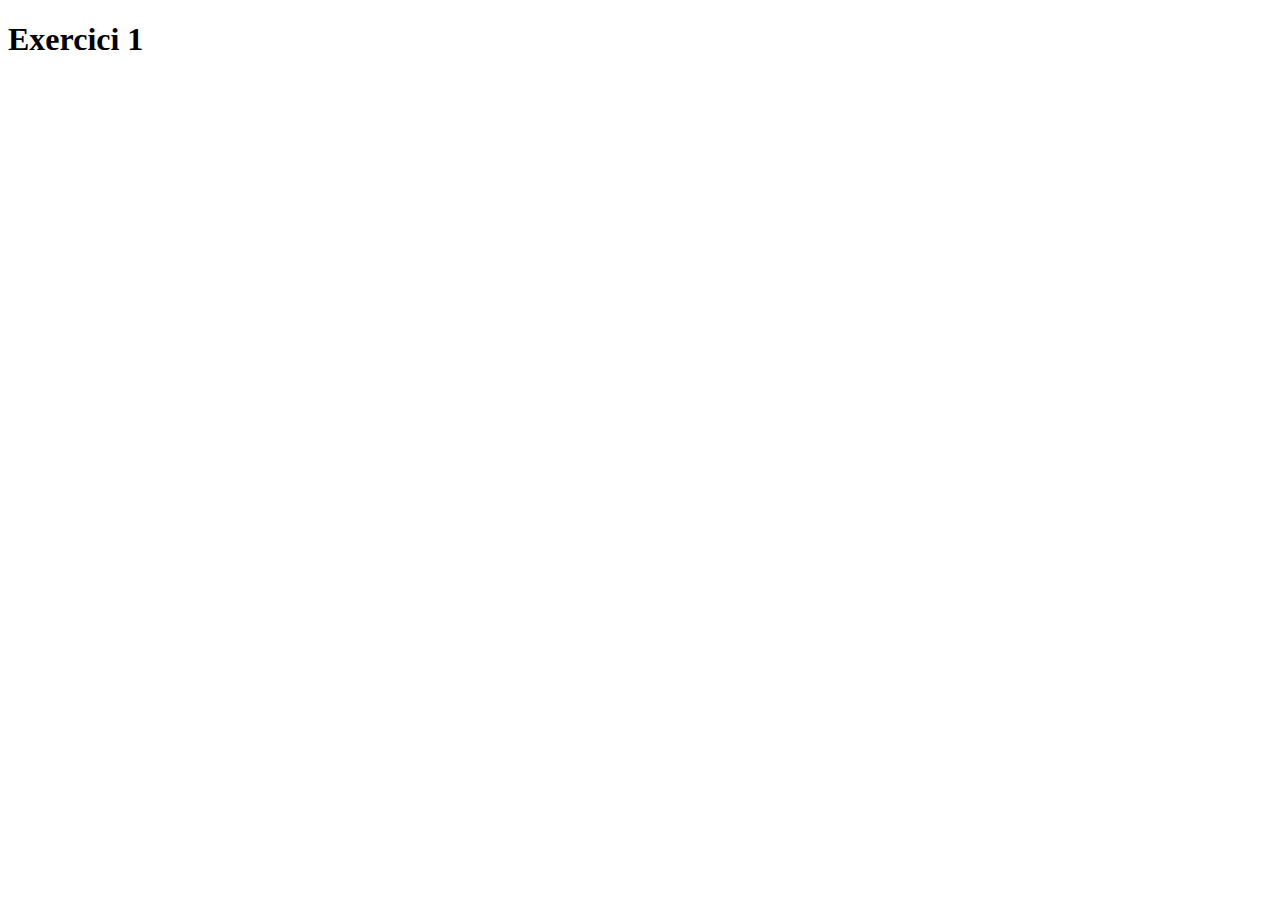
==== exercicis/index.html @ ae52d6d6 "Rename ex1.html to index.html" ====
<!DOCTYPE html>
<html lang="en">
<head>
    <meta charset="UTF-8">
    <meta http-equiv="X-UA-Compatible" content="IE=edge">
    <meta name="viewport" content="width=device-width, initial-scale=1.0">
    <title>Exercici 1</title>
</head>
<body>
    <h1>Exercici 1</h1>
</body>
</html>
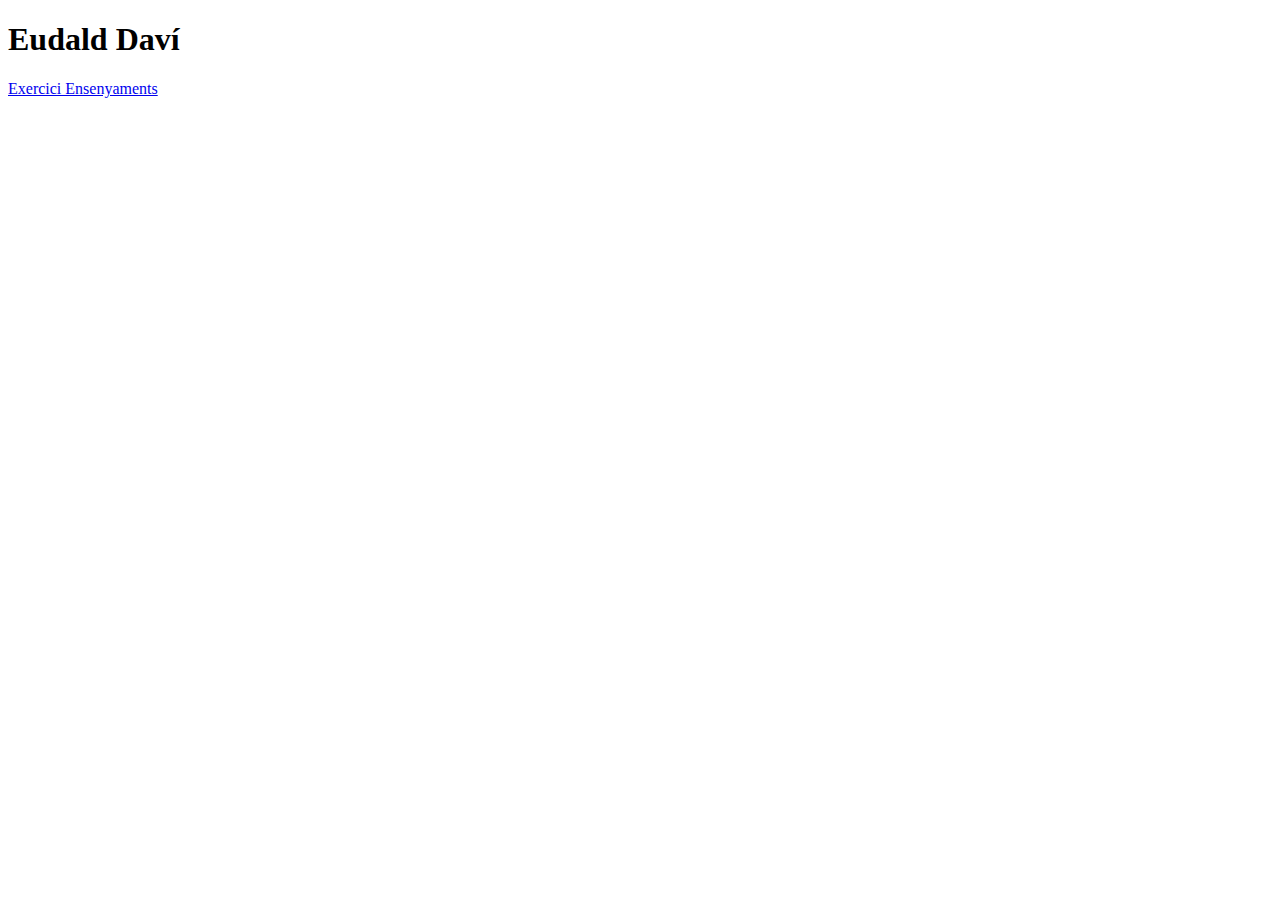
==== commit 390d4e81: "Create index.html" ====
--- a/exercicis/index.html
+++ b/exercicis/index.html
@@ -4,9 +4,10 @@
     <meta charset="UTF-8">
     <meta http-equiv="X-UA-Compatible" content="IE=edge">
     <meta name="viewport" content="width=device-width, initial-scale=1.0">
-    <title>Exercici 1</title>
+    <title>Eudald Daví</title>
 </head>
 <body>
-    <h1>Exercici 1</h1>
+    <h1>Eudald Daví</h1>
+    <a href="Ensenyaments de CCFF-Eudald Daví Solà.xml">Exercici Ensenyaments</a>
 </body>
-</html>
+</html>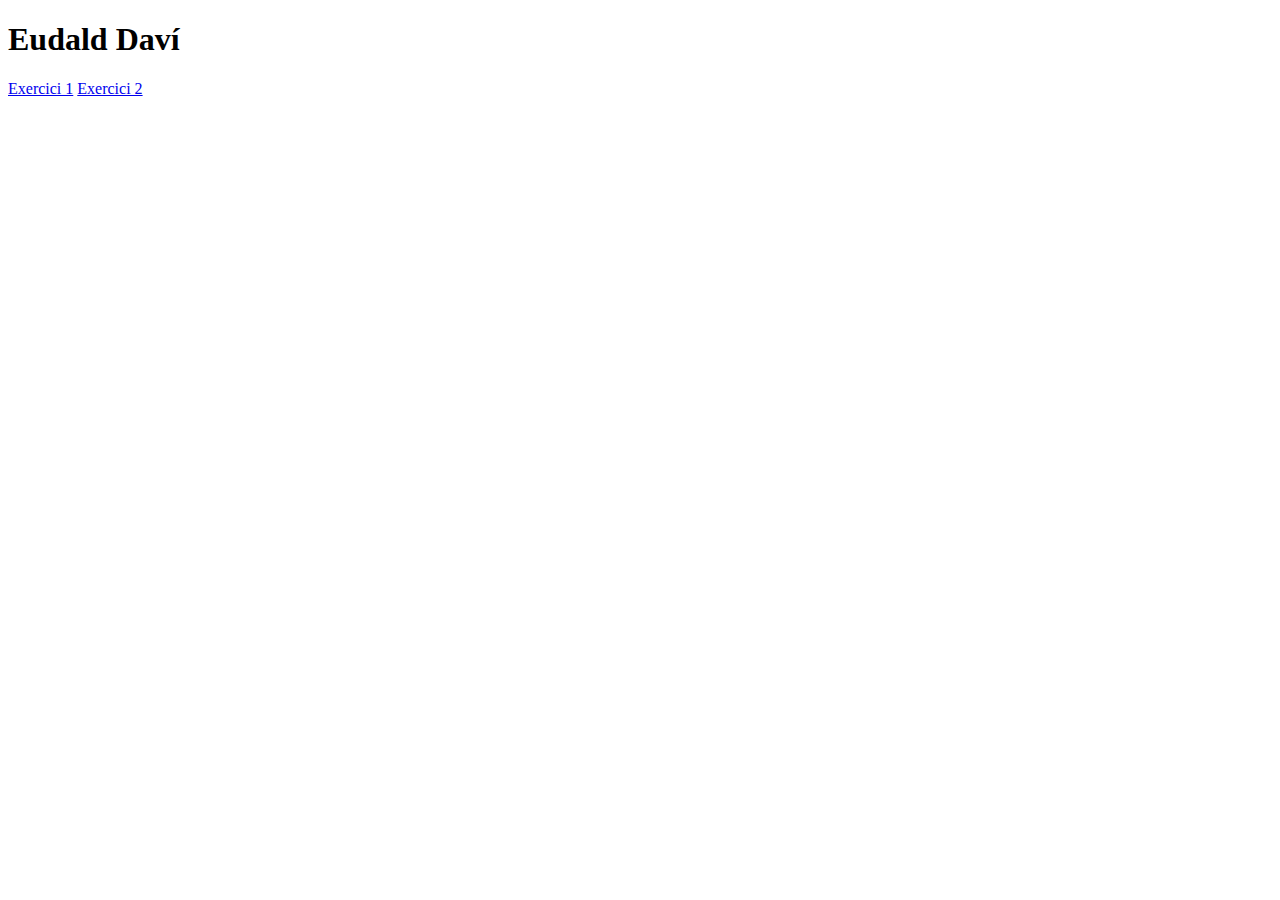
==== commit 6c7a8dd2: "Update index.html" ====
--- a/exercicis/index.html
+++ b/exercicis/index.html
@@ -8,6 +8,7 @@
 </head>
 <body>
     <h1>Eudald Daví</h1>
-    <a href="Ensenyaments de CCFF-Eudald Daví Solà.xml">Exercici Ensenyaments</a>
+    <a href="./Ex1_EXGAMESS/index.html">Exercici 1</a>
+    <a href="./Ex1_EXGAMESS/Panic!.html">Exercici 2</a>
 </body>
-</html>+</html>
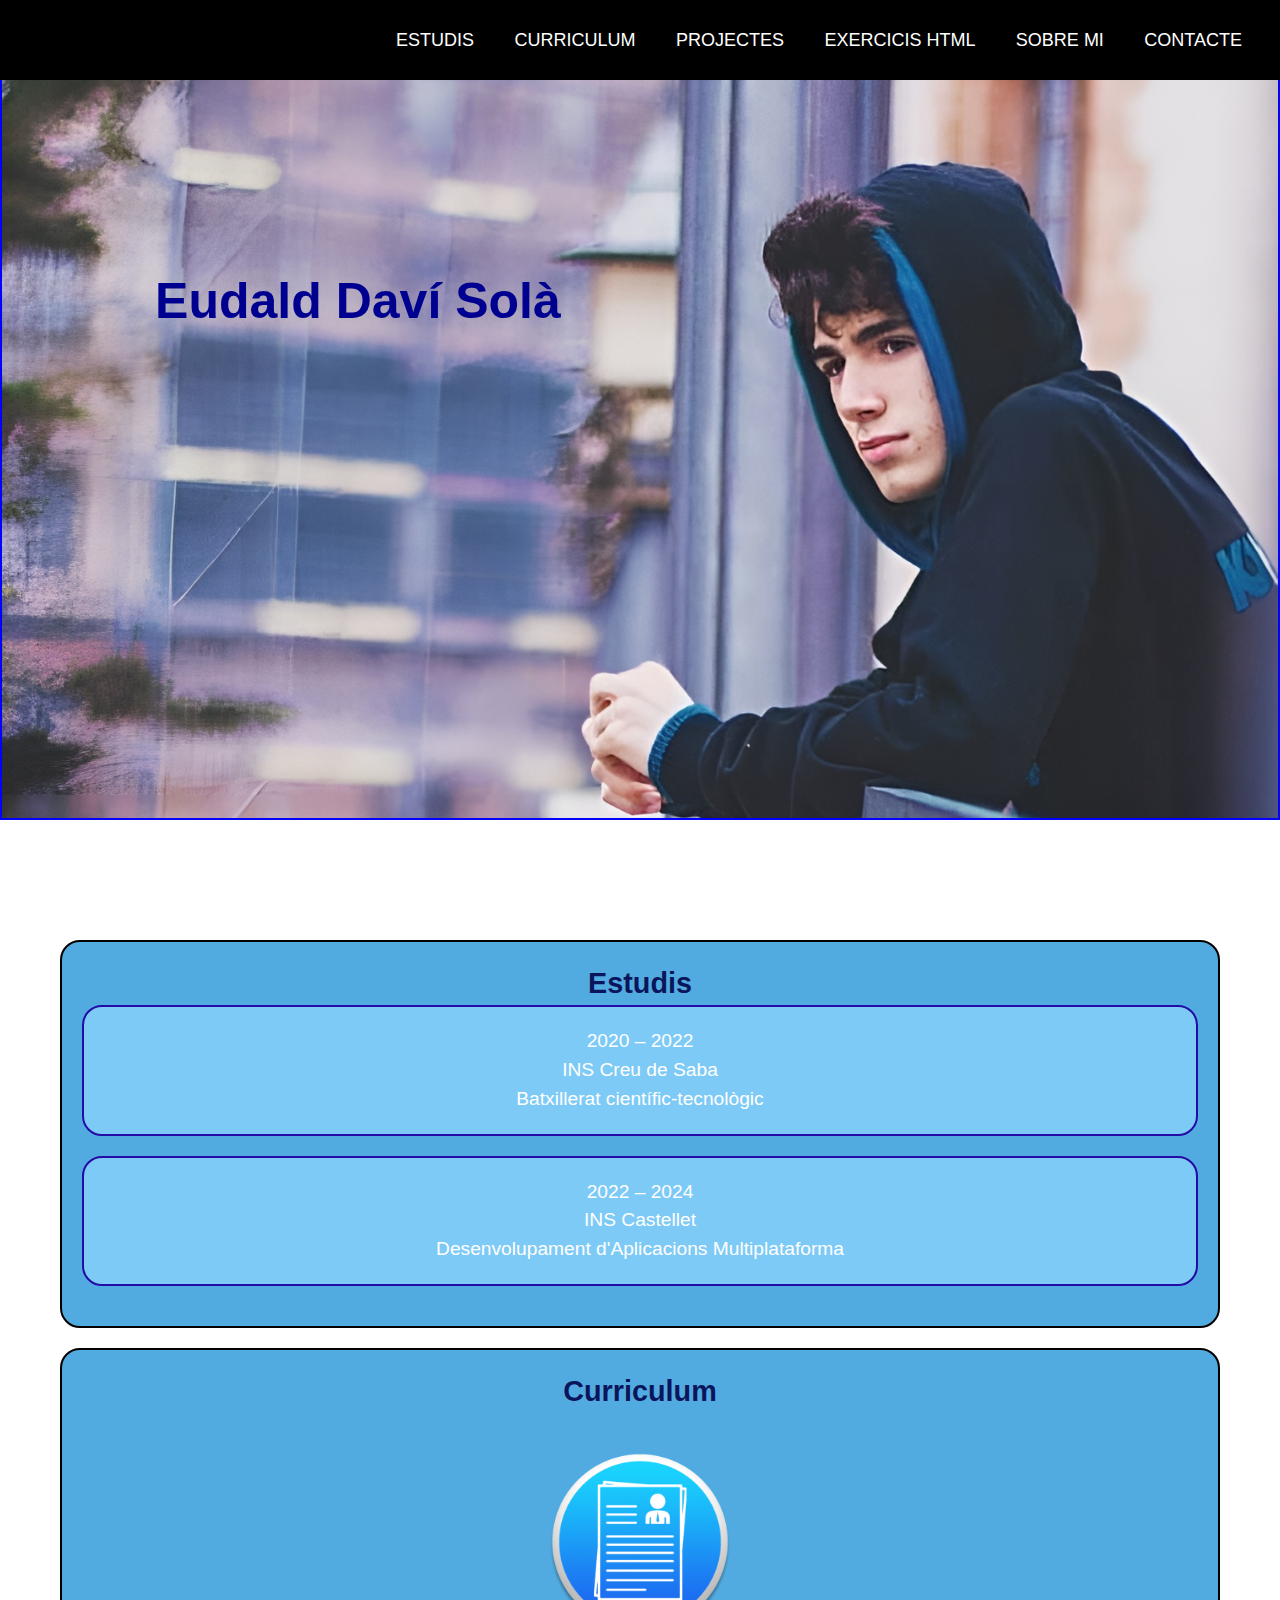
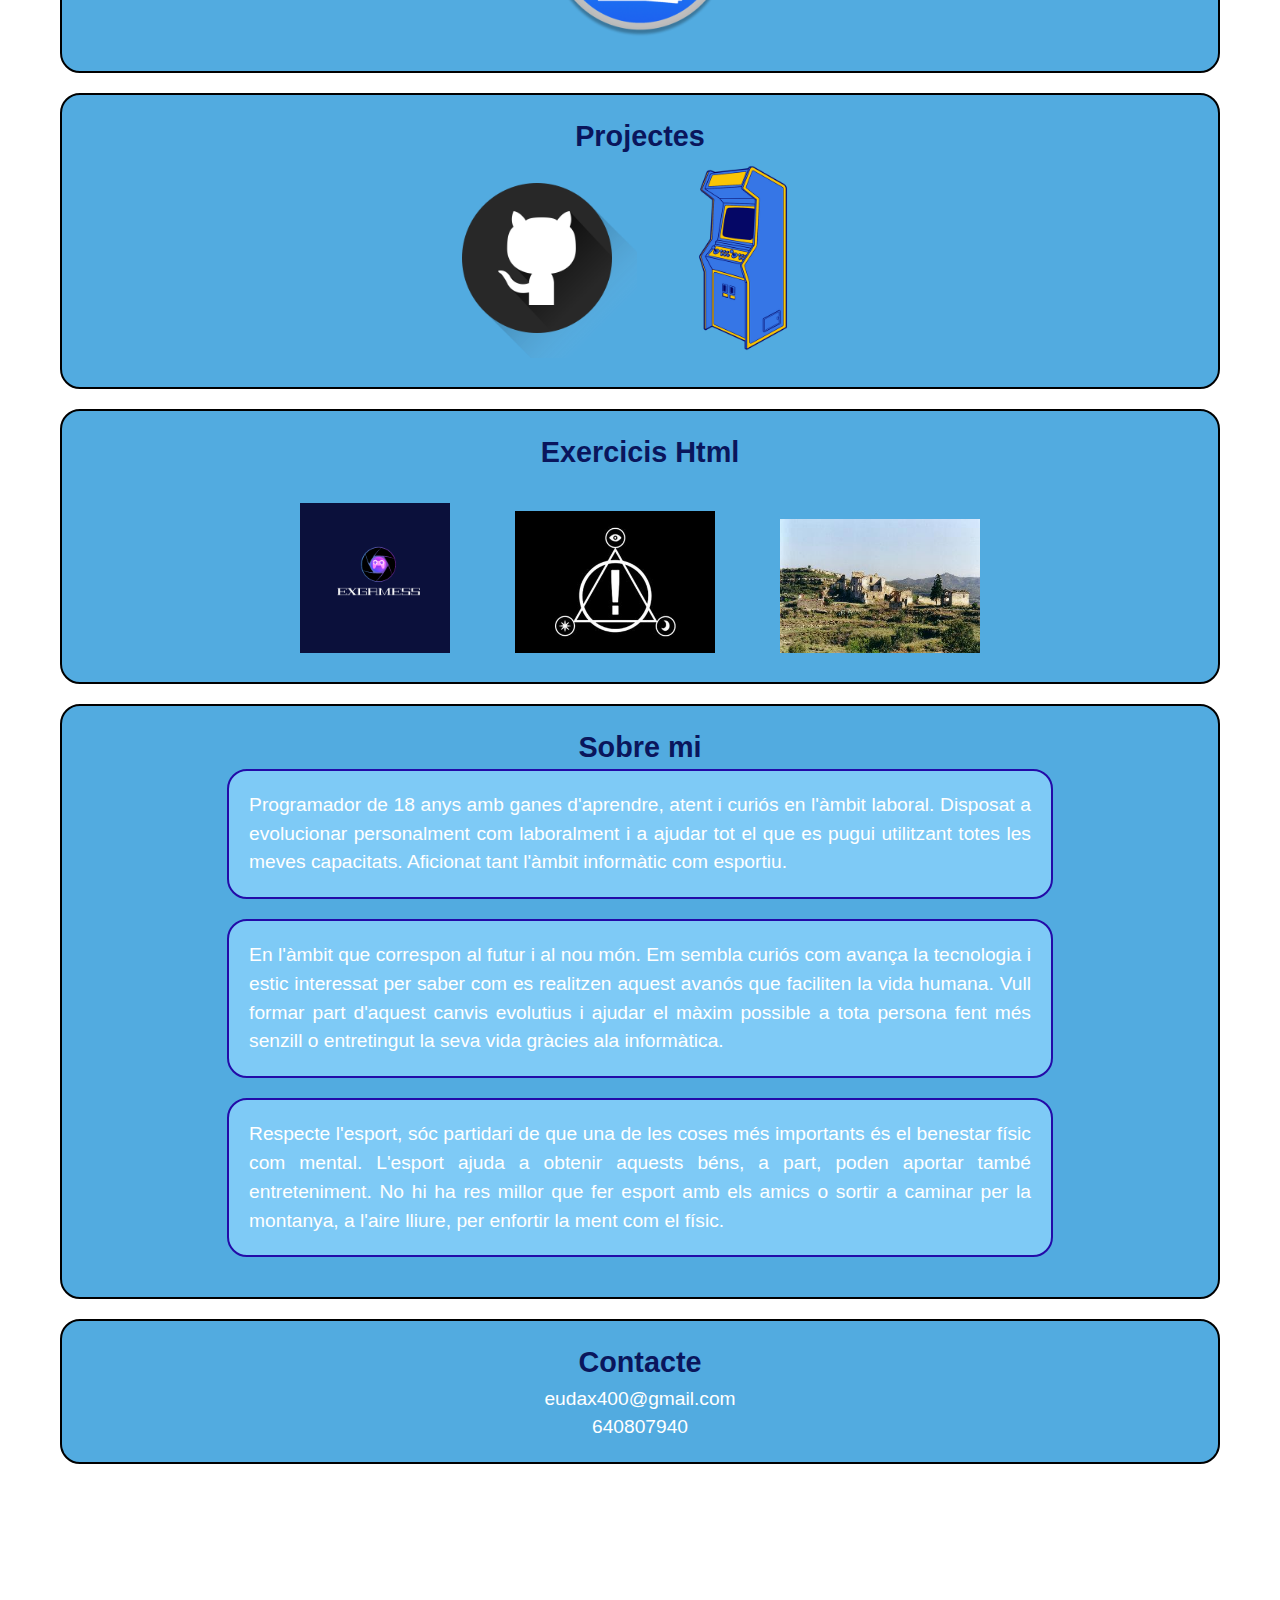
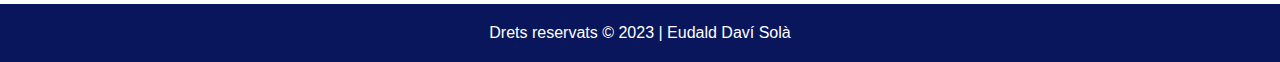
==== commit 2175cdc1: "Update page" ====
--- a/exercicis/index.html
+++ b/exercicis/index.html
@@ -1,14 +1,114 @@
 <!DOCTYPE html>
 <html lang="en">
+
 <head>
     <meta charset="UTF-8">
     <meta http-equiv="X-UA-Compatible" content="IE=edge">
     <meta name="viewport" content="width=device-width, initial-scale=1.0">
-    <title>Eudald Daví</title>
+    <link rel="stylesheet" href="10.css">
+    <link href="https://cdnjs.cloudflare.com/ajax/libs/font-awesome/5.13.0/css/all.min.css" rel="stylesheet">
+    <title>Eudald Daví Solà</title>
 </head>
+
 <body>
-    <h1>Eudald Daví</h1>
-    <a href="./Ex1_EXGAMESS/index.html">Exercici 1</a>
-    <a href="./Ex1_EXGAMESS/Panic!.html">Exercici 2</a>
+        <nav>
+            <input type="checkbox" id="check">
+            <label for="check" class="checkbtn">
+                <i class="fas fa-bars"></i>
+            </label>
+            <ul>
+                <li><a href="#estudis">Estudis</a></li>
+                <li><a href="#curriculum">Curriculum</a></li>
+                <li><a href="#projectes">Projectes</a></li>
+                <li><a href="#exercicis">Exercicis Html</a></li>
+                <li><a href="#sobre-mi">Sobre mi</a></li>
+                <li><a href="#contacte">Contacte</a></li>
+            </ul>
+        </nav>
+        <section class="Eimage">
+            <div id="head">
+                <h1>Eudald Daví Solà</h1>
+            </div>
+        </section>
+    <main>
+        <section class="estudis" >
+            <a NAME="estudis"></a>
+            <h2>Estudis</h2>
+            <p class="est1">2020 – 2022
+                <br>
+                INS Creu de Saba
+                <br>
+                Batxillerat científic-tecnològic
+            </p>
+            <p class="est1">
+                2022 – 2024
+                <br>
+                INS Castellet
+                <br>
+                Desenvolupament d'Aplicacions Multiplataforma
+            </p>
+        </section>
+
+        <section class="curriculum">
+            <a NAME="curriculum"></a>
+            <h2>Curriculum</h2>
+            <br>
+            <a class="Curriculum1" href="Currículum-Eudald-Daví-Solà.pdf    " download><img class="image2" src="curriculum.png" alt="Curriculum"
+                width=200px margin="200px"></img></a>
+        </section>
+
+        <section class="projectes">
+            <a NAME="projectes"></a>
+            <h2>Projectes</h2>
+            <a class="Git" href="https://github.com/EudaX400?tab=repositories"><img class="image2" src="github.png" alt="GitHub"
+                width=200px margin="200px"></img></a>
+            <a class='TR' href="Tr Construcció d'una màquina arcade.pdf"><img class="image2" src="Arcade.png" alt="Treball de recerca"
+                width=200px margin="200px"></img></a>
+        </section>
+
+        <section class="exercicis">
+            <a NAME="exercicis"></a>
+            <h2>Exercicis Html</h2>
+            <br>
+            <a class="ex" href="./Ex1_EXGAMESS/index.html"><img class="image2" src="Ex1_EXGAMESS/8ccd701ad905495abd4497702b6fff85.png" alt="GitHub"
+            width=150px margin="200px"></img></a>
+            <a class="ex" href="./Ex1_EXGAMESS/Panic!.html"><img class="image2" src="Ex1_EXGAMESS/PanicLogo.jpg" alt="GitHub"
+                width=200px margin="200px"></img></a>
+            <a class="ex" href="./PT3/index.html"><img class="image2" src="PT3/viladons.jpg" alt="GitHub"
+                width=200px margin="200px"></img></a>
+        </section>
+
+        <section class="sobre-mi">
+            <a NAME="sobre-mi"></a>
+            <h2>Sobre mi</h2>
+            <article class="stext">
+                <p class="est2">Programador de 18 anys amb ganes d'aprendre, atent i curiós en l'àmbit laboral. Disposat a
+                    evolucionar
+                    personalment com laboralment i a ajudar tot el que es pugui utilitzant totes les meves capacitats.
+                    Aficionat tant l'àmbit informàtic com esportiu.</p>
+                <p class="est2">En l'àmbit que correspon al futur i al nou món. Em sembla curiós com avança la tecnologia i estic
+                    interessat per saber com es realitzen aquest avanós que faciliten la vida humana. Vull formar part
+                    d'aquest canvis evolutius i ajudar el màxim possible a tota persona fent més senzill o entretingut
+                    la seva vida gràcies ala informàtica. </p>
+                <p class="est2">Respecte l'esport, sóc partidari de que una de les coses més importants és el benestar físic com
+                    mental. L'esport ajuda a obtenir aquests béns, a part, poden aportar també entreteniment. No hi ha
+                    res millor que fer esport amb els amics o sortir a caminar per la montanya, a l'aire lliure, per
+                    enfortir la ment com el físic.
+                </p>
+            </article>
+        </section>
+
+        <section class="contacte">
+            <a NAME="contacte"></a>
+            <h2>Contacte</h2>
+            <p>eudax400@gmail.com</p>
+            <p>640807940</p>
+        </section>
+    </main>
+
+    <footer>
+        <p>Drets reservats © 2023 | Eudald Daví Solà </p>
+    </footer>
 </body>
+
 </html>
--- a/exercicis/10.css
+++ b/exercicis/10.css
@@ -0,0 +1,276 @@
+:root {
+    --primary-color: #0a165c;
+    --secondary-color: #39bef3;
+  }
+  
+  body {
+    margin: 0;
+    padding: 0;
+    font-family: Arial, sans-serif;
+    color: #ffffff;
+    background-image: url(https://img.wallpapic-br.com/i3674-241-435/medium/matrix-azuis-turquesa-verdes-imagem-de-fundo.jpg);
+    background-attachment: fixed;
+    background-position: 0%;
+  }
+  
+  *{
+    padding: 0;
+    margin: 0;
+    text-decoration: none;
+    list-style: none;
+    box-sizing: border-box;
+  }
+  
+  nav{
+    position: fixed;
+    background: #000000;
+    height: 80px;
+    width: 100%;
+    z-index: 2;
+  }
+  .enlace{
+    position: absolute;
+    padding: 20px 50px;
+  }
+  .logo{
+    height: 40px;
+  }
+  nav ul{
+    float: right;
+    margin-right: 20px;
+  }
+  nav ul li{
+    display: inline-block;
+    line-height: 80px;
+    margin: 0 5px;
+  }
+  nav ul li a{
+    color: #fff;
+    font-size: 18px;
+    padding: 7px 13px;
+    border-radius: 3px;
+    text-transform: uppercase;
+  }
+  li a.active, li a:hover{
+    background: #000090;
+    transition: .5s;
+  }
+  .checkbtn{
+    font-size: 30px;
+    color: #fff;
+    float: right;
+    line-height: 80px;
+    margin-right: 40px;
+    cursor: pointer;
+    display: none;
+  }
+  #check{
+    display: none;
+  }
+  .Eimage{
+    background: url(Eudald2.jpg) no-repeat;
+    background-size: cover;
+    background-position: center center;
+    height: calc(100vh - 80px);
+    border: 2px solid rgb(4, 0, 253);
+  }
+  section h1{
+  position: relative;
+  top: 270px;
+  margin-left: 12%;
+  color: #000090;
+  font-size: 50px;
+  text-overflow: ellipsis;
+  }
+  
+  main {
+    max-width: 1200px;
+    margin: 100px auto;
+    padding: 20px;
+    font-family: 'Roboto', sans-serif;
+    font-size: 1.2rem;
+    line-height: 1.5;
+  }
+  
+  h2 {
+    color: var(--primary-color);
+    font-weight: bold;
+    margin-top: 0;
+  }
+  
+  h3 {
+    font-weight: bold;
+  }
+  
+  p {
+    margin-top: 0;
+  }
+  
+  a.button {
+    background-color: var(--primary-color);
+    color: white;
+    padding: 10px 20px;
+    border-radius: 5px;
+    text-decoration: none;
+    display: inline-block;
+    margin-top: 20px;
+  }
+  
+  a.button:hover {
+    background-color: #3367D6;
+  }
+  
+  .estudis {
+    background-color: rgba(8, 136, 211, 0.7);
+    border: 2px solid rgb(0, 0, 0);
+    margin-bottom: 20px;
+    padding: 20px;
+    text-align: center;
+    border-radius: 20px;
+  }
+  .est1{
+    background-color: rgba(146, 215, 255, 0.7);
+    border: 2px solid rgb(35, 11, 168);
+    margin-bottom: 20px;
+    padding: 20px;
+    text-align: center;
+    border-radius: 20px;
+  }
+  .curriculum {
+    background-color: rgba(8, 136, 211, 0.7);
+    border: 2px solid rgb(0, 0, 0);
+    margin-bottom: 20px;
+    padding: 20px;
+    text-align: center;
+    border-radius: 20px;
+  }
+  
+  .Curriculum1 {
+    padding: 10px;
+    color: #fff;
+    text-decoration: none;
+    border-radius: 5px;
+    transition: transform 0.3s ease-in-out; 
+  }
+  
+  .Curriculum1:hover {
+    transform: translateY(-10px);
+  }
+  
+  .projectes {
+    background-color: rgba(8, 136, 211, 0.7);
+    border: 2px solid rgb(0, 0, 0);
+    margin-bottom: 20px;
+    padding: 20px;
+    text-align: center;
+    border-radius: 20px;
+  }
+  
+  .image2{
+    transition: transform 0.6s ease-in-out
+  }
+  .image2:hover{
+    border-radius:50%;
+    -webkit-border-radius:50%;
+    box-shadow: 0px 0px 15px 15px #1e44ec;
+    -webkit-box-shadow: 0px 0px 15px 15px #1e2cec;
+    transform: rotate(360deg);
+    -webkit-transform: rotate(360deg);
+    }
+  
+  .exercicis {
+    background-color: rgba(8, 136, 211, 0.7);
+    border: 2px solid rgb(0, 0, 0);
+    margin-bottom: 20px;
+    padding: 20px;
+    text-align: center;
+    border-radius: 20px;
+  }
+  
+  .ex {
+    margin: 20px;
+    padding: 10px;
+    color: #fff;
+    border-radius: 5px;
+  }
+  
+  
+  .sobre-mi {
+    background-color: rgba(8, 136, 211, 0.7);
+    border: 2px solid rgb(0, 0, 0);
+    margin-bottom: 20px;
+    padding: 20px;
+    text-align: center;
+    border-radius: 20px;
+  }
+  .est2{
+    background-color: rgba(146, 215, 255, 0.7);
+    border: 2px solid rgb(35, 11, 168);
+    margin-bottom: 20px;
+    padding: 20px;
+    text-align: justify;
+    border-radius: 20px;
+  }
+  
+  .stext {
+    text-align: justify;
+    margin-left: 13%;
+    margin-right: 13%;
+  }
+  
+  .contacte {
+    background-color: rgba(8, 136, 211, 0.7);
+    border: 2px solid rgb(0, 0, 0);
+    margin-bottom: 20px;
+    padding: 20px;
+    text-align: center;
+    border-radius: 20px;
+  }
+  
+  /* Footer */
+  footer {
+    background-color: var(--primary-color);
+    color: white;
+    padding: 20px;
+    text-align: center;
+  }
+  
+  @media (max-width: 952px){
+    .enlace{
+        padding-left: 20px;
+    }
+    nav ul li a{
+        font-size: 16px;
+    }
+  }
+  
+  @media (max-width: 858px){
+    .checkbtn{
+        display: block;
+    }
+    ul{
+        position: fixed;
+        width: 100%;
+        height: 100vh;
+        background: #2c3e50;
+        top: 80px;
+        left: -100%;
+        text-align: center;
+        transition: all .5s;
+    }
+    nav ul li{
+        display: block;
+        margin: 50px 0;
+        line-height: 30px;
+    }
+    nav ul li a{
+        font-size: 20px;
+    }
+    li a:hover, li a.active{
+        background: none;
+        color: red;
+    }
+    #check:checked ~ ul{
+        left:0;
+    }
+  }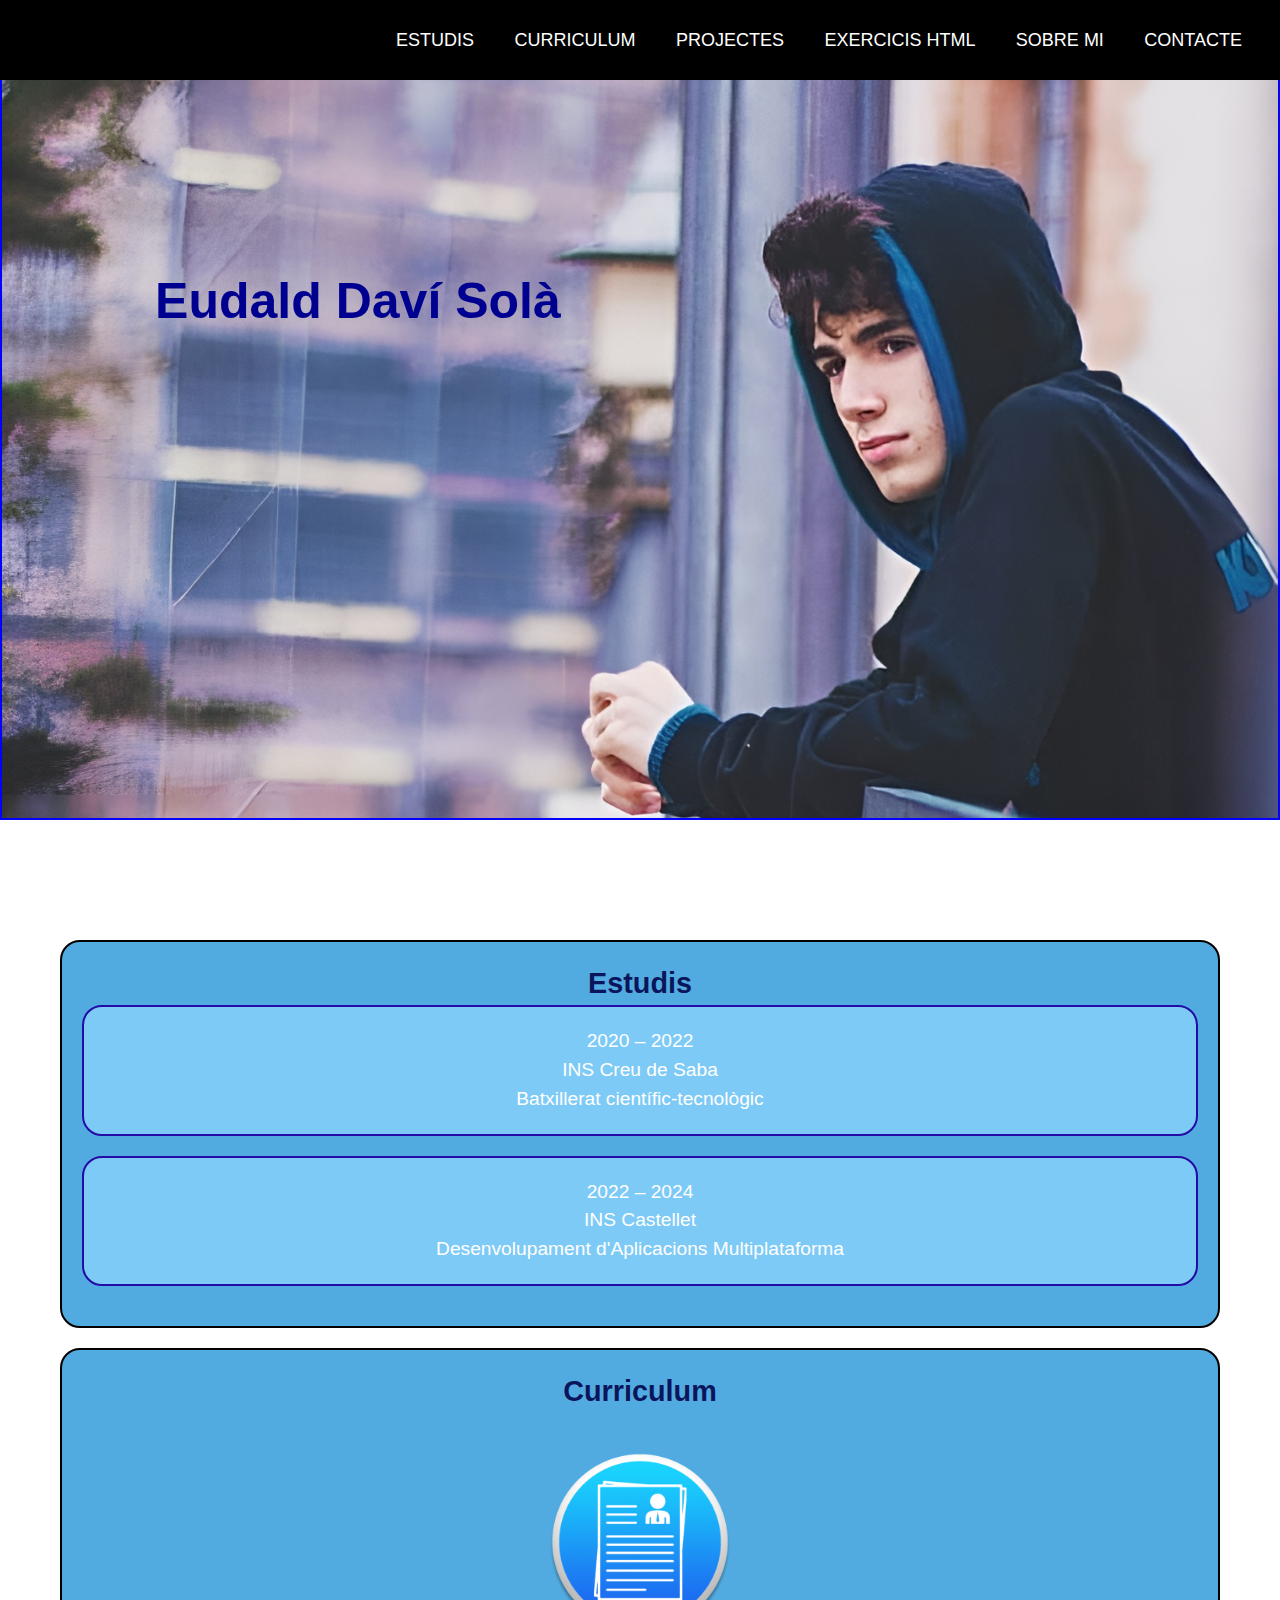
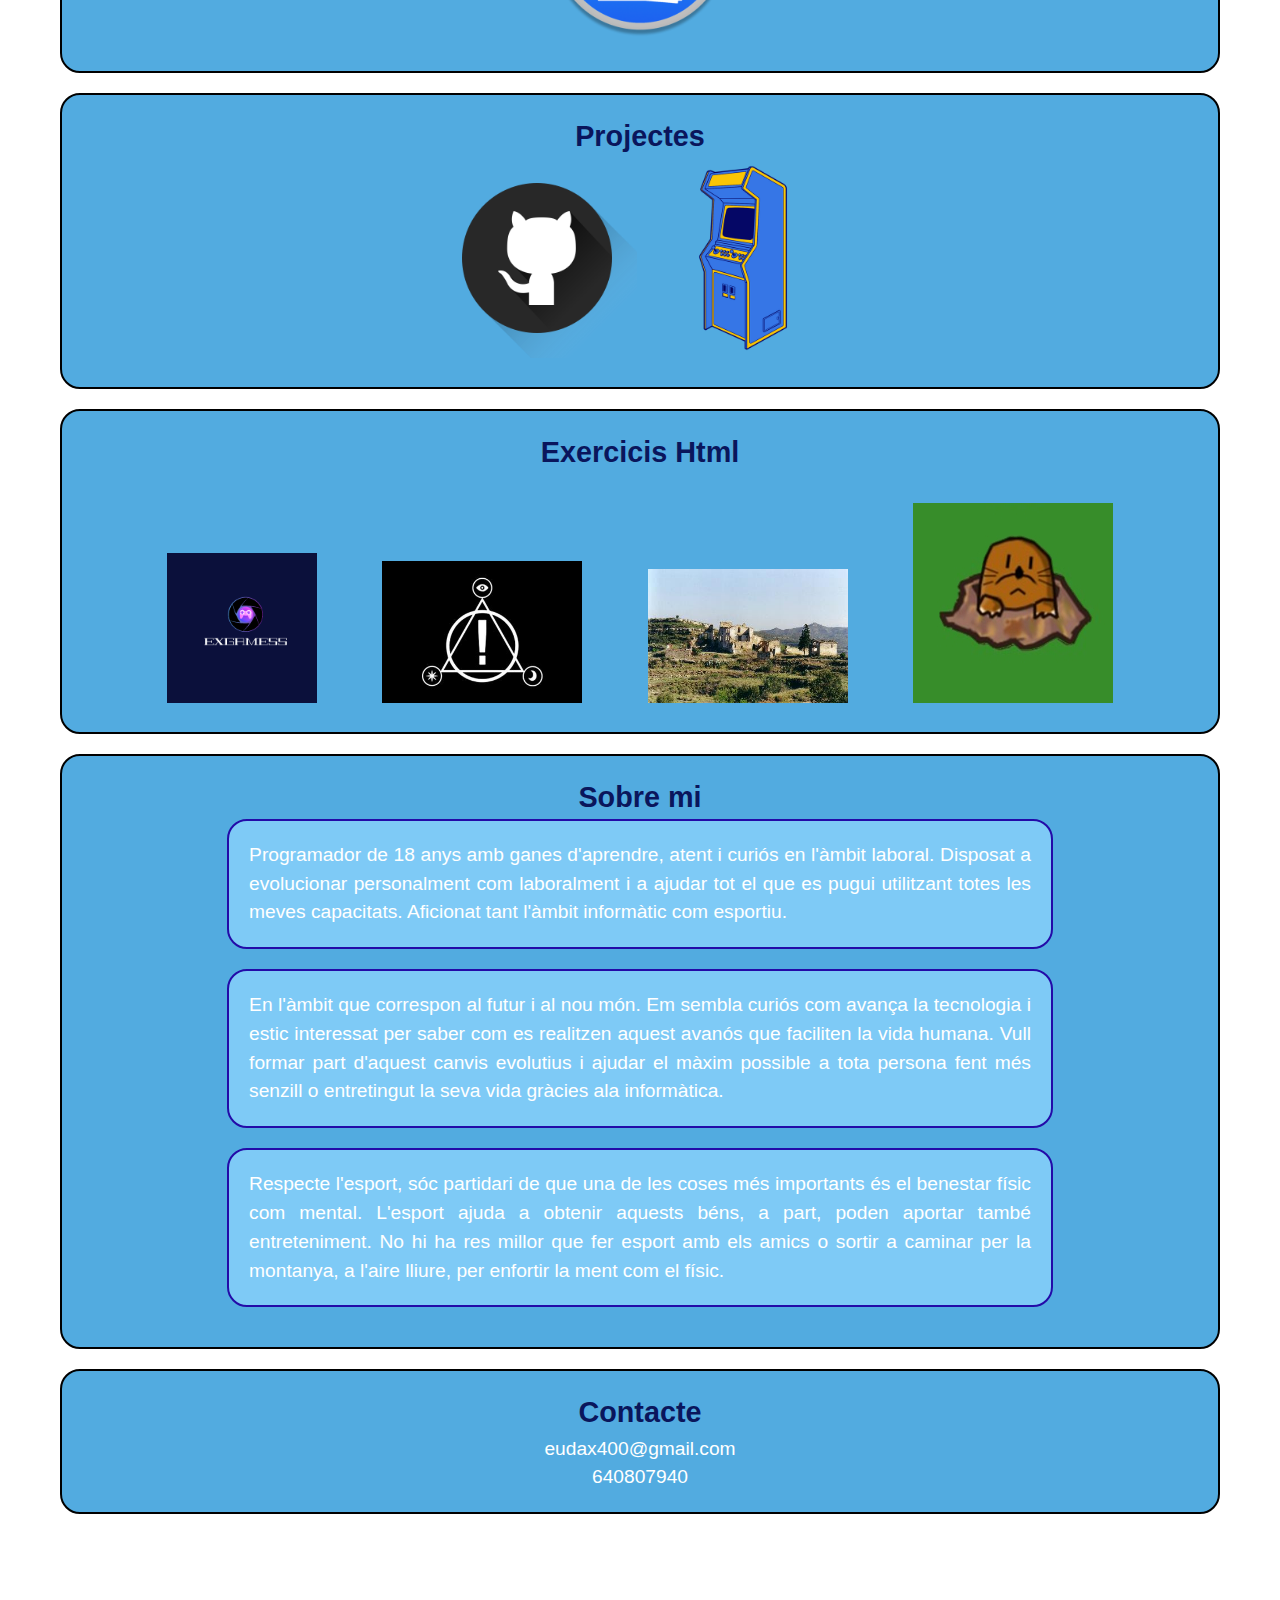
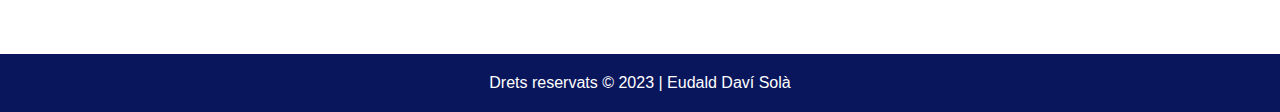
==== commit d5afe29c: "Fix Website" ====
--- a/exercicis/index.html
+++ b/exercicis/index.html
@@ -76,6 +76,8 @@
                 width=200px margin="200px"></img></a>
             <a class="ex" href="./PT3/index.html"><img class="image2" src="PT3/viladons.jpg" alt="GitHub"
                 width=200px margin="200px"></img></a>
+            <a class="ex" href="./WhacAMole/index.html"><img class="image2" src="WhacAMole/topoSi.jpg" alt="GitHub"
+                width=200px margin="200px"></img></a>
         </section>
 
         <section class="sobre-mi">
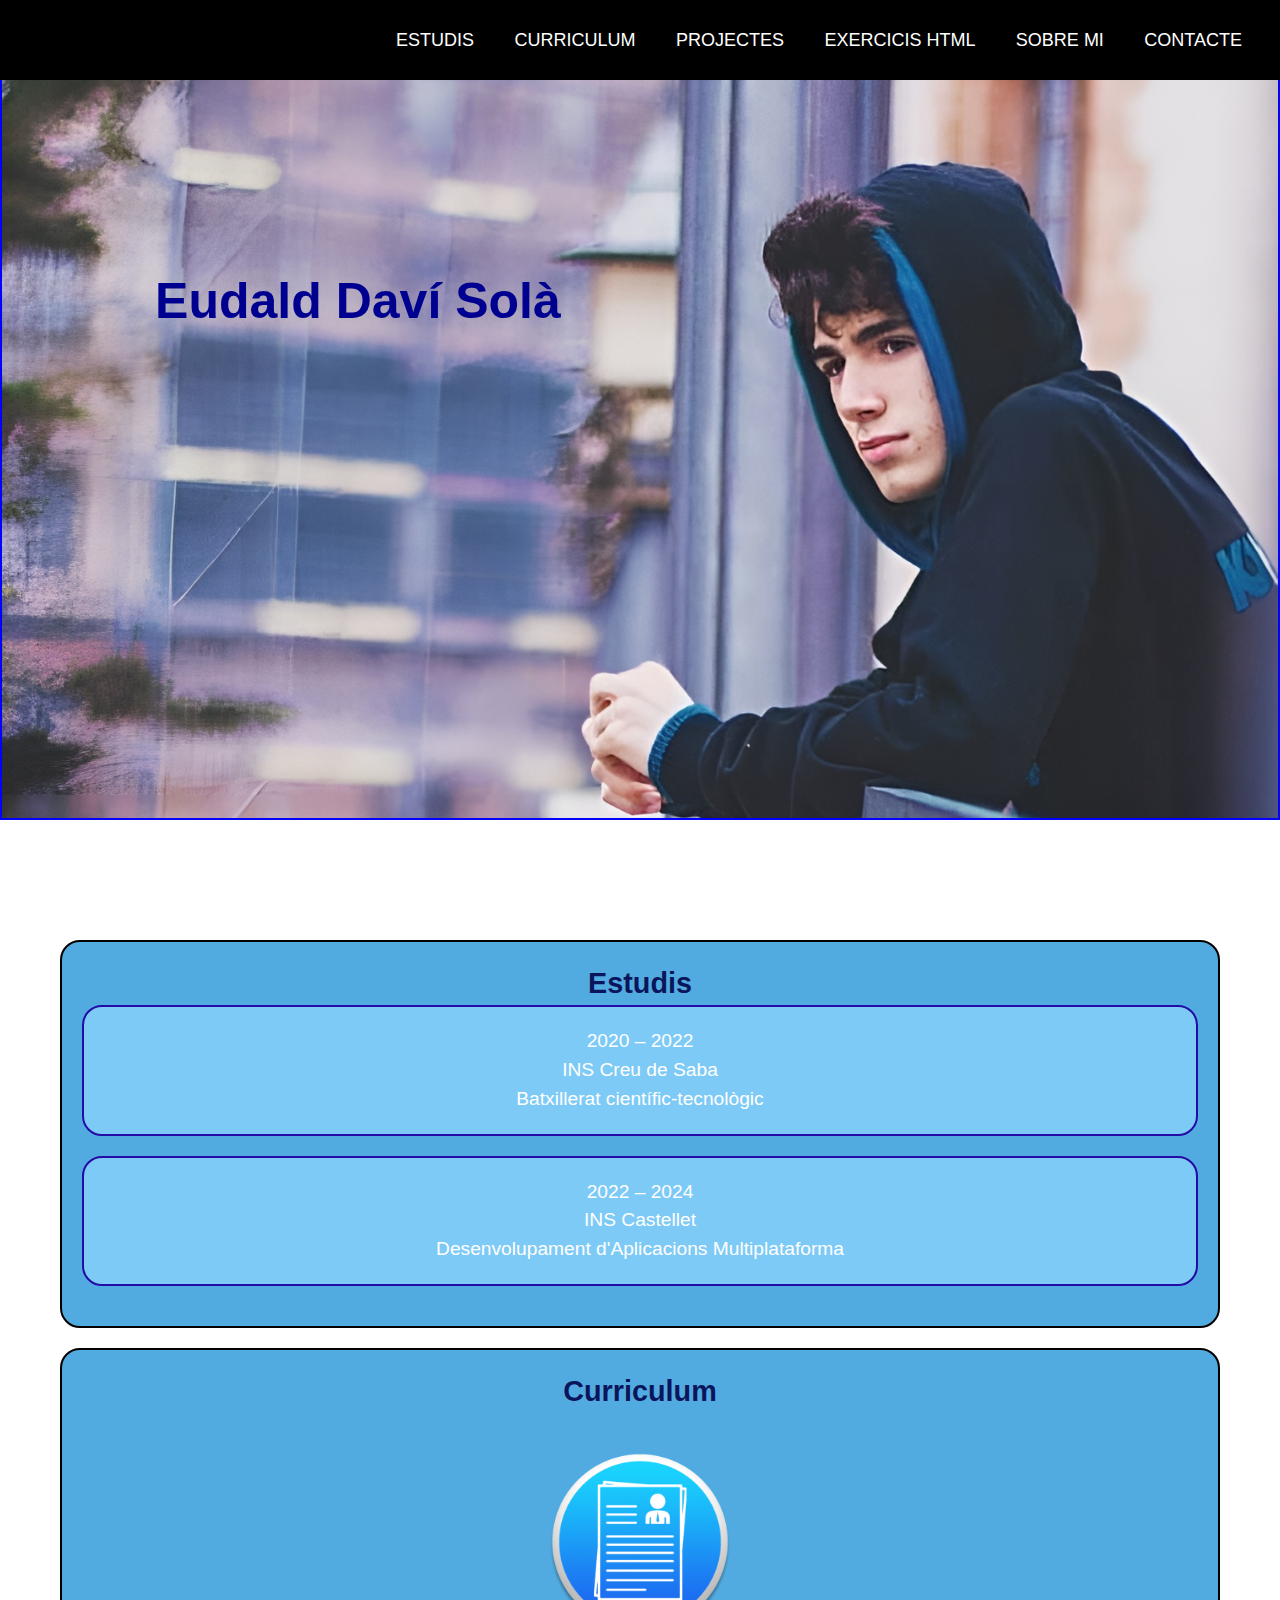
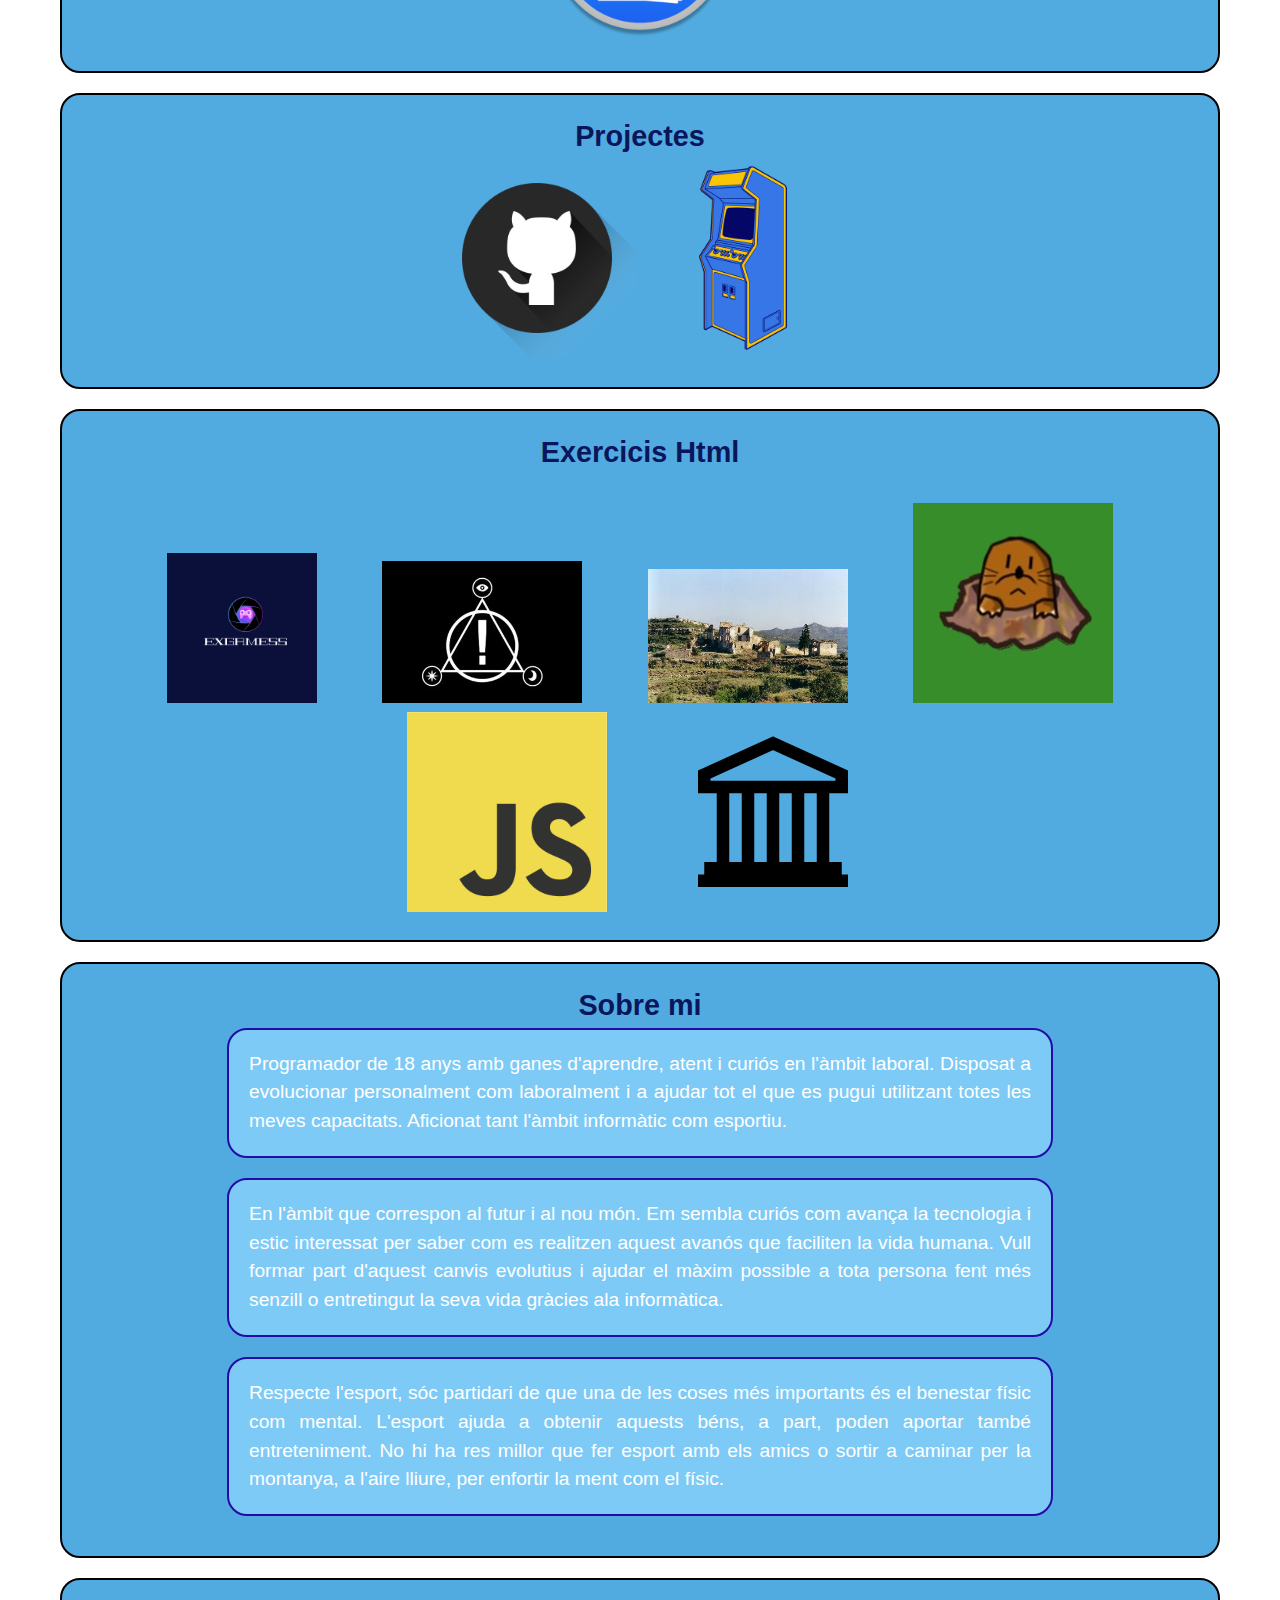
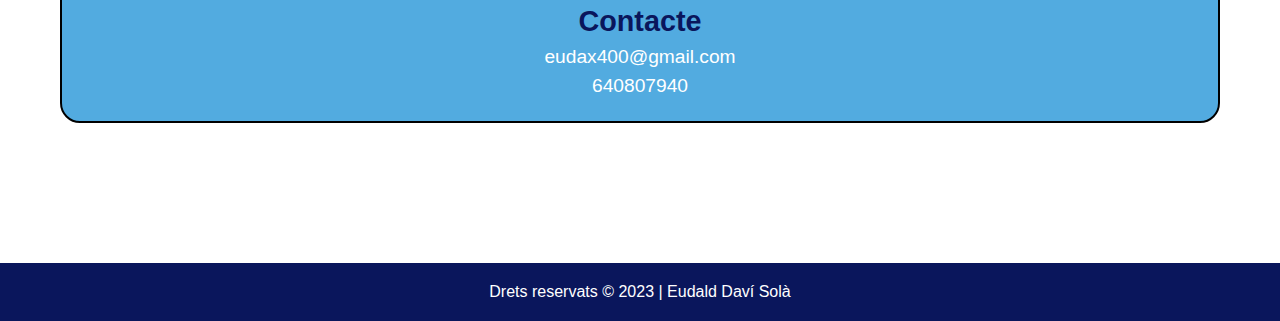
==== commit 6376fe32: "Add museum and java quiz" ====
--- a/exercicis/index.html
+++ b/exercicis/index.html
@@ -78,6 +78,10 @@
                 width=200px margin="200px"></img></a>
             <a class="ex" href="./WhacAMole/index.html"><img class="image2" src="WhacAMole/topoSi.jpg" alt="GitHub"
                 width=200px margin="200px"></img></a>
+            <a class="ex" href="./JavaScriptQuiz/index.html"><img class="image2" src="JavaScript-logo.png" alt="GitHub"
+                    width=200px margin="200px"></img></a>
+            <a class="ex" href="./Museu/index.html"><img class="image2" src="museum.png" alt="GitHub"
+                    width=200px margin="200px"></img></a>
         </section>
 
         <section class="sobre-mi">
